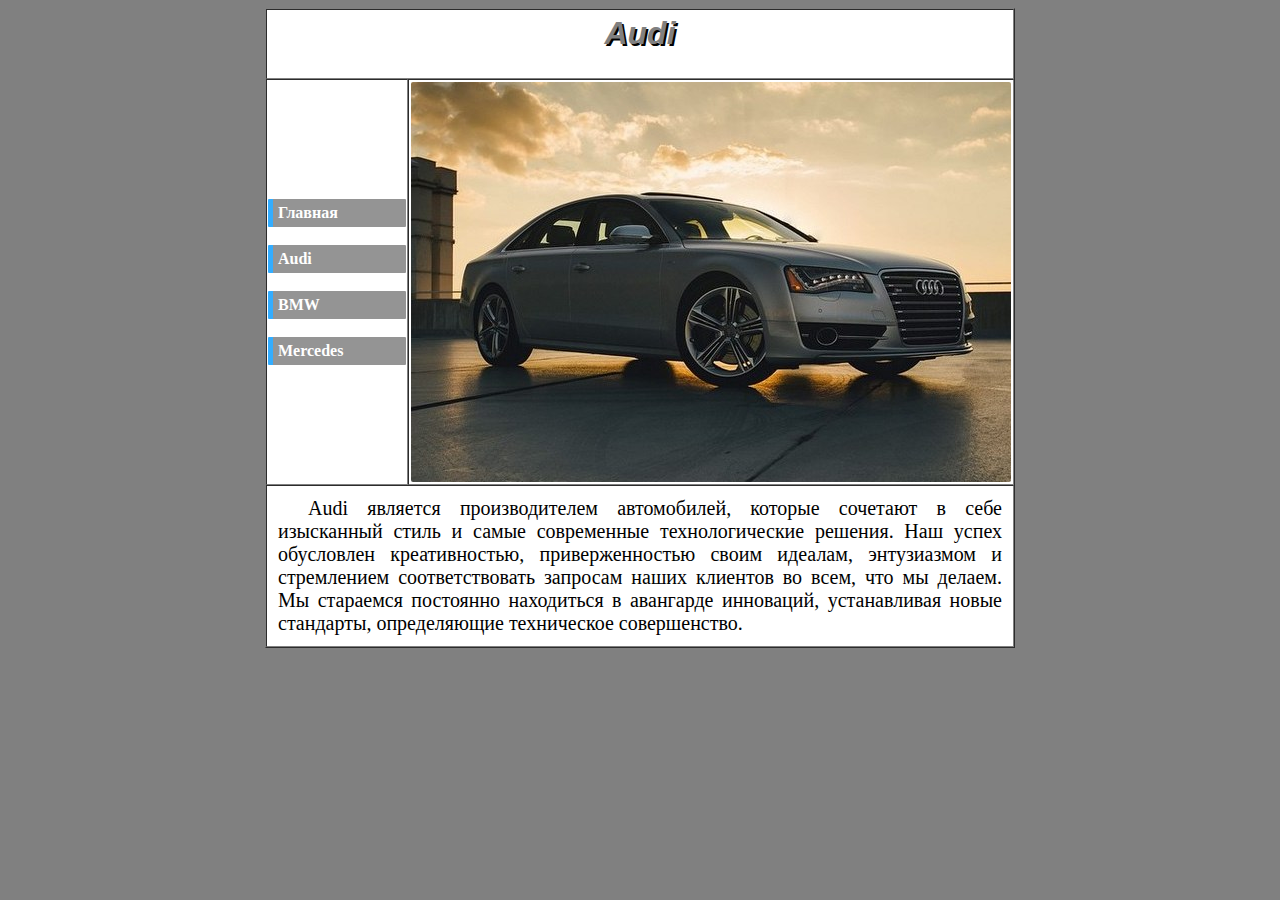
==== audi.html @ 3ee7893d "Add files via upload" ====
<html>

     <head>
          <title>Audi</title>
		  <link href="css/style.css" rel="stylesheet" type="text/css">
     </head>
	 
	 
     <body bgcolor="grey">
          
		  <table border="1" cellspacing="0" align="center" width="750px" bgcolor="white">
		  
		        <tr height="70px">
				   <td colspan="2" align="center"> 
				   
				   <h1> Audi </h1>
				   
				   </td>
				</tr>
				
				
				<tr height="400px" id="navbar">
				   <td width="150px"> 
                      <a href="index.html"> Главная </a> <br>
					  <a href="audi.html"> Audi </a> <br>
					  <a href="bmw.html"> BMW </a> <br>
					  <a href="mercedes.html"> Mercedes </a>
				   </td>
				   <td width="600px">
				       <img src="image/audi.jpg" alt="Автомобиль Audi" width="600px" height="400px">
				   </td>
				</tr>
				
				<tr height="150px">
				   <td colspan="2"> 
				       
					   <p>Audi является производителем автомобилей, которые сочетают в себе изысканный стиль и самые современные технологические решения. 
					   Наш успех обусловлен креативностью, приверженностью своим идеалам, энтузиазмом и стремлением соответствовать запросам наших 
					   клиентов во всем, что мы делаем. Мы стараемся постоянно находиться в авангарде инноваций, устанавливая новые стандарты,
					   определяющие техническое совершенство.</p>
				   
				   </td>
				</tr>
		  
		  
		  </table>
		 
		  		  
	 </body>
	 
</html>
---- css/style.css ----
h1 {
	font-family: "Arial Black", Gadget, sans-serif;
	color: grey;
	font-style: italic;
	text-shadow: 2px 2px black;
}

#navbar a {
  background-color: #949494;
  color: #fff;
  padding: 5px;
  text-decoration: none;
  font-weight: bold;
  border-left: 5px solid #33ADFF;
  display: block;
  border-radius: 1px;
}

img {border-radius: 2px;
     margin: 1px
}

p {
   font-style: normal;
   text-align:justify;
   font-size:20px;
   text-indent: 30px;
   padding: 10px;
}
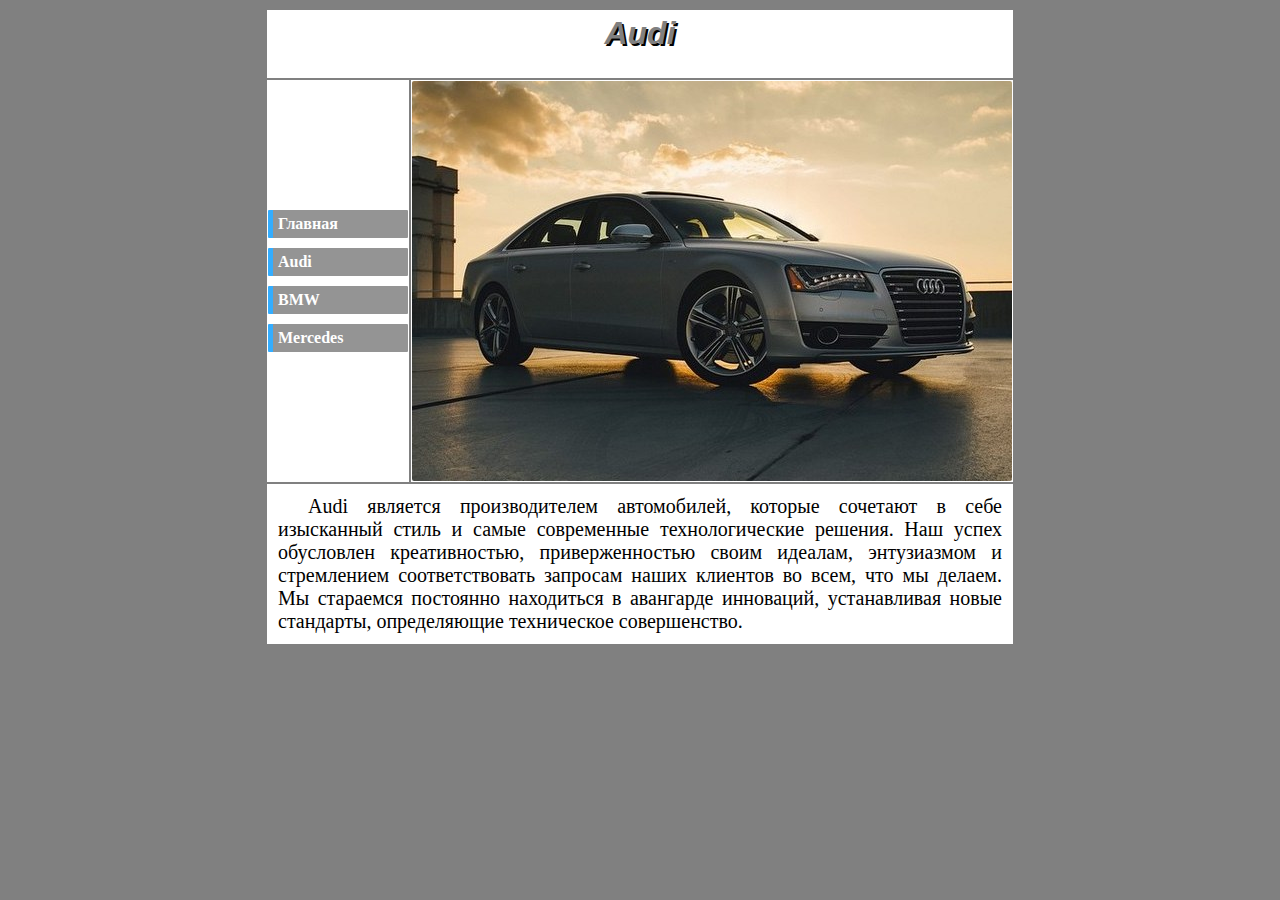
==== commit 080574a2: "Update audi.html" ====
--- a/audi.html
+++ b/audi.html
@@ -5,13 +5,11 @@
 		  <link href="css/style.css" rel="stylesheet" type="text/css">
      </head>
 	 
-	 
-     <body bgcolor="grey">
           
-		  <table border="1" cellspacing="0" align="center" width="750px" bgcolor="white">
+		  <table cellspacing="0">
 		  
-		        <tr height="70px">
-				   <td colspan="2" align="center"> 
+		        <tr class="car-name">
+				   <td colspan="2"> 
 				   
 				   <h1> Audi </h1>
 				   
@@ -19,21 +17,21 @@
 				</tr>
 				
 				
-				<tr height="400px" id="navbar">
-				   <td width="150px"> 
-                      <a href="index.html"> Главная </a> <br>
-					  <a href="audi.html"> Audi </a> <br>
-					  <a href="bmw.html"> BMW </a> <br>
+				<tr>
+				   <td id="navbar">
+                      <a href="index.html"> Главная </a>
+					  <a href="audi.html"> Audi </a>
+					  <a href="bmw.html"> BMW </a>
 					  <a href="mercedes.html"> Mercedes </a>
 				   </td>
-				   <td width="600px">
-				       <img src="image/audi.jpg" alt="Автомобиль Audi" width="600px" height="400px">
+				   <td id="title-img">
+				       <img src="image/audi.jpg" alt="Автомобиль Audi">
 				   </td>
 				</tr>
 				
-				<tr height="150px">
-				   <td colspan="2"> 
-				       
+				<tr class="description">
+				   <td colspan="2">
+				   
 					   <p>Audi является производителем автомобилей, которые сочетают в себе изысканный стиль и самые современные технологические решения. 
 					   Наш успех обусловлен креативностью, приверженностью своим идеалам, энтузиазмом и стремлением соответствовать запросам наших 
 					   клиентов во всем, что мы делаем. Мы стараемся постоянно находиться в авангарде инноваций, устанавливая новые стандарты,
@@ -48,4 +46,4 @@
 		  		  
 	 </body>
 	 
-</html>+</html>
--- a/css/style.css
+++ b/css/style.css
@@ -3,9 +3,36 @@
 	color: grey;
 	font-style: italic;
 	text-shadow: 2px 2px black;
+	text-align: center;
+}
+
+body {
+	background-color: grey;
+}
+
+table {
+	border: 1px solid grey;
+	width: 750px;
+	margin: auto;
+	background-color: white;
+}
+
+td {
+	border: 1px solid grey;
+	margin: 0 auto;
+}
+
+.car-name {
+	height: 70px;
+}
+
+#navbar {
+	height: 400px;
 }
 
 #navbar a {
+  display: inline-block;
+  margin: 10px 0;
   background-color: #949494;
   color: #fff;
   padding: 5px;
@@ -16,8 +43,22 @@
   border-radius: 1px;
 }
 
+#navbar a:hover {
+	background: #786b59;
+}
+
+#title-img {
+	width: 600px;
+}
+
 img {border-radius: 2px;
      margin: 1px
+	 weight: 600px;
+	 height: 400px;
+}
+
+.description {
+	height: 150px;
 }
 
 p {
@@ -26,4 +67,4 @@
    font-size:20px;
    text-indent: 30px;
    padding: 10px;
-}+}
